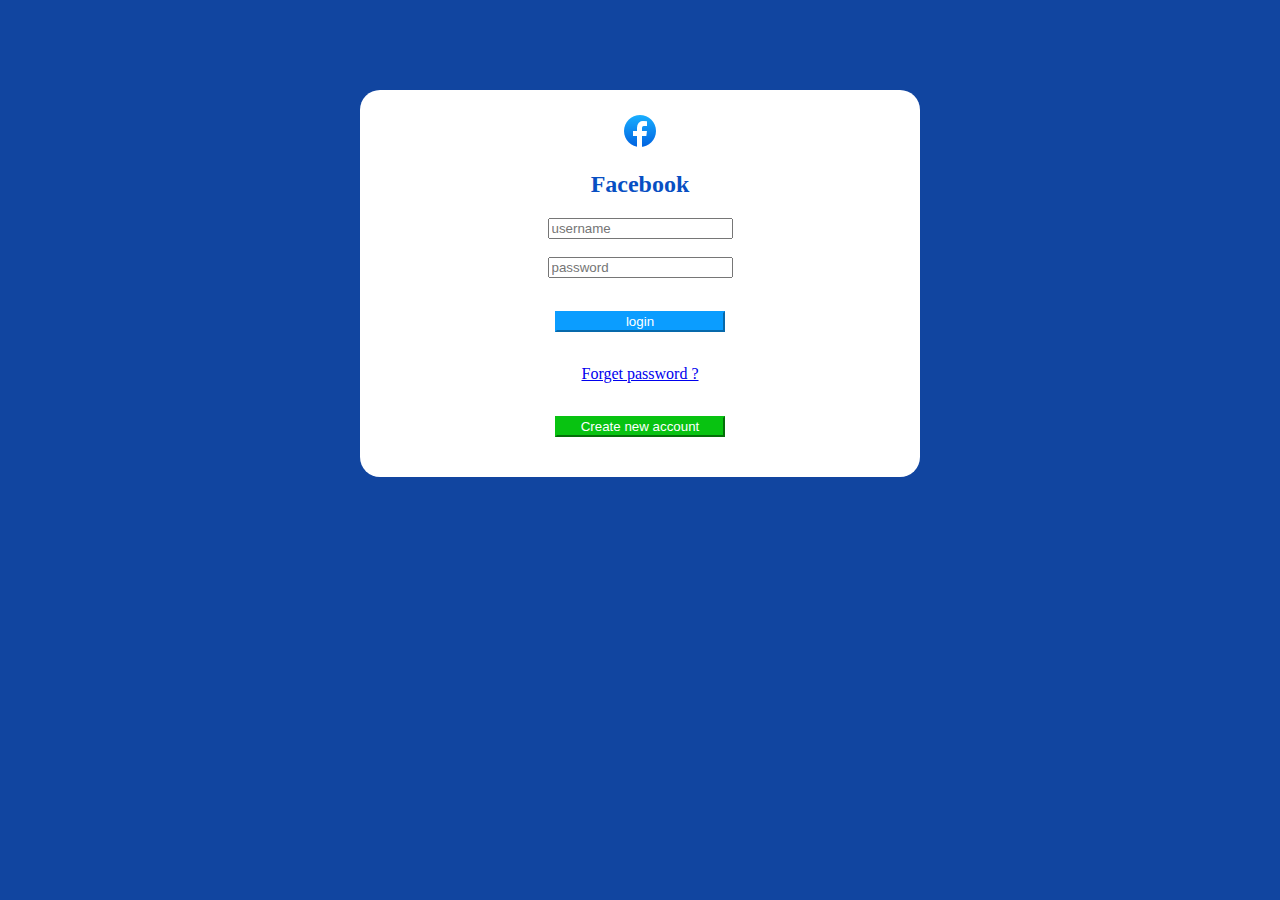
==== login.html @ 372432a0 "login.css" ====
<!DOCTYPE html>
<html lang="en">
<head>
    <meta charset="UTF-8">
    <meta name="viewport" content="width=device-width, initial-scale=1.0">
    <title>login Page</title>
    <link rel="Stylesheet" href="login.css">
</head>

<body>
    <center>
        <div class="container">
           
            <div class="header" >
                <img src="download.png" alt="image"> 
                <h2>Facebook</h2>
            </div>

            <div class="username">
                <input type="text" placeholder="username">
                
            </div>
            <br>
            <div class="password">
                <input type="password" placeholder="password">
            </div>
            <br>
            <div class="login_button" >
                <button class="button2">login</button>
            </div>
            <br>
            <div class="forget-pass">
                <span>
                    <a href="index.html">
                        Forget password ?
                    </a>
                </span>
            </div>
            <br>
            <div class="new_AC">
                <button class="button1">
                    Create new account
                </button>
            </div>                      
        </div>

        
    </center>
</body>
</html>
---- login.css ----
body{
background-color: #1145a0
}
.container{
    margin-top: 90px;
    max-width: 500px;
    width: 100%;
    background: white;
    padding: 25px 30px;
    border-radius: 20px;

}

.header{
    color: #084fc3;
}

.button2{
    height: auto;
    margin: 15px 0px;
    width: 170px;
    background-color: #0b9dff;
    color: white;
    border-color:#0b9dff ;
    
}

.button1{
    height: auto;
    margin: 15px 0px;
    width: 170px;
    background-color: #08c311;
    color: white;
    border-color:#08c311;
    
}

.forget-pass{
    text-decoration: none;
}
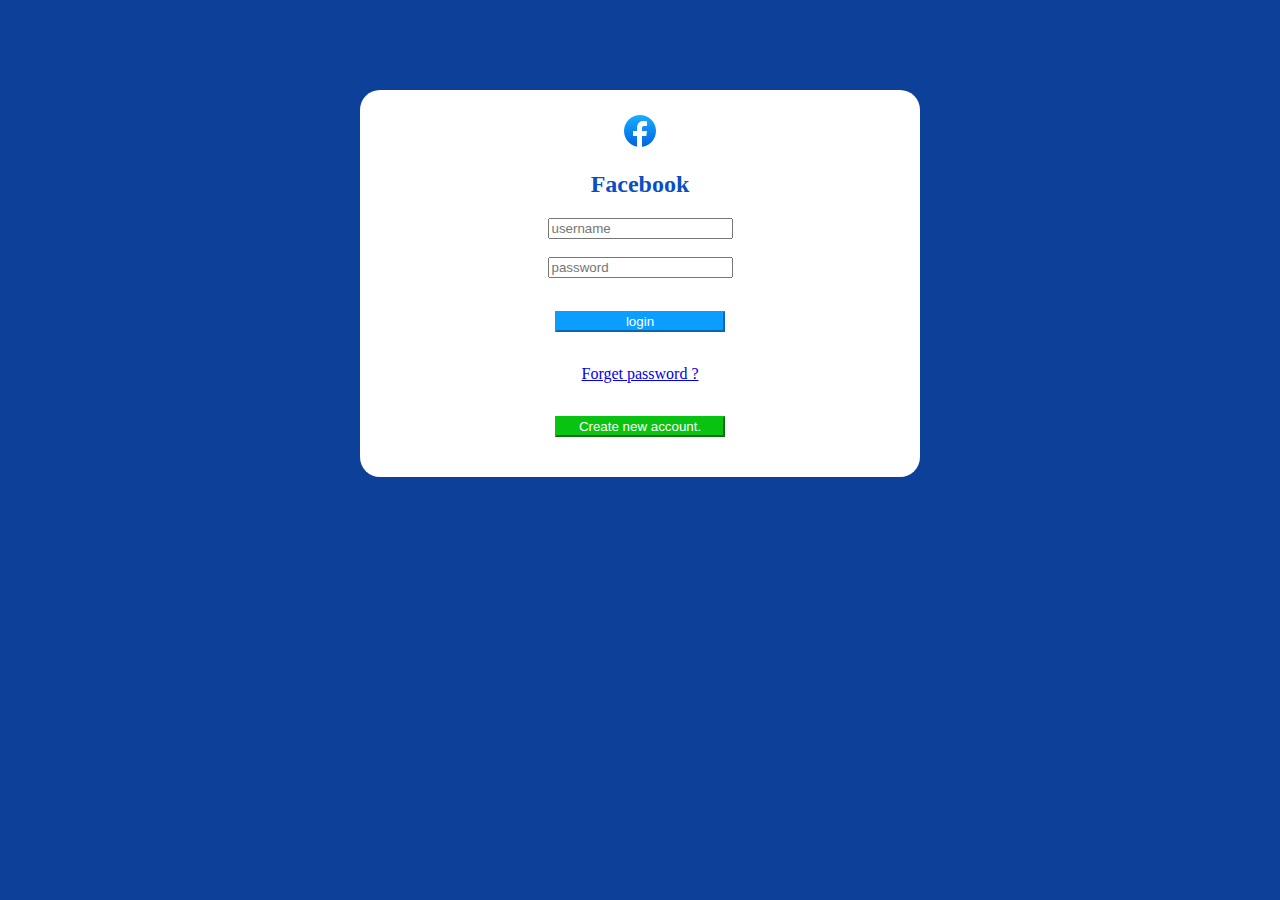
==== commit 32053a77: "Second commit" ====
--- a/login.html
+++ b/login.html
@@ -39,7 +39,7 @@
             <br>
             <div class="new_AC">
                 <button class="button1">
-                    Create new account
+                    Create new account.
                 </button>
             </div>                      
         </div>
--- a/login.css
+++ b/login.css
@@ -1,5 +1,5 @@
 body{
-background-color: #1145a0
+background-color: #0d4099
 }
 .container{
     margin-top: 90px;
